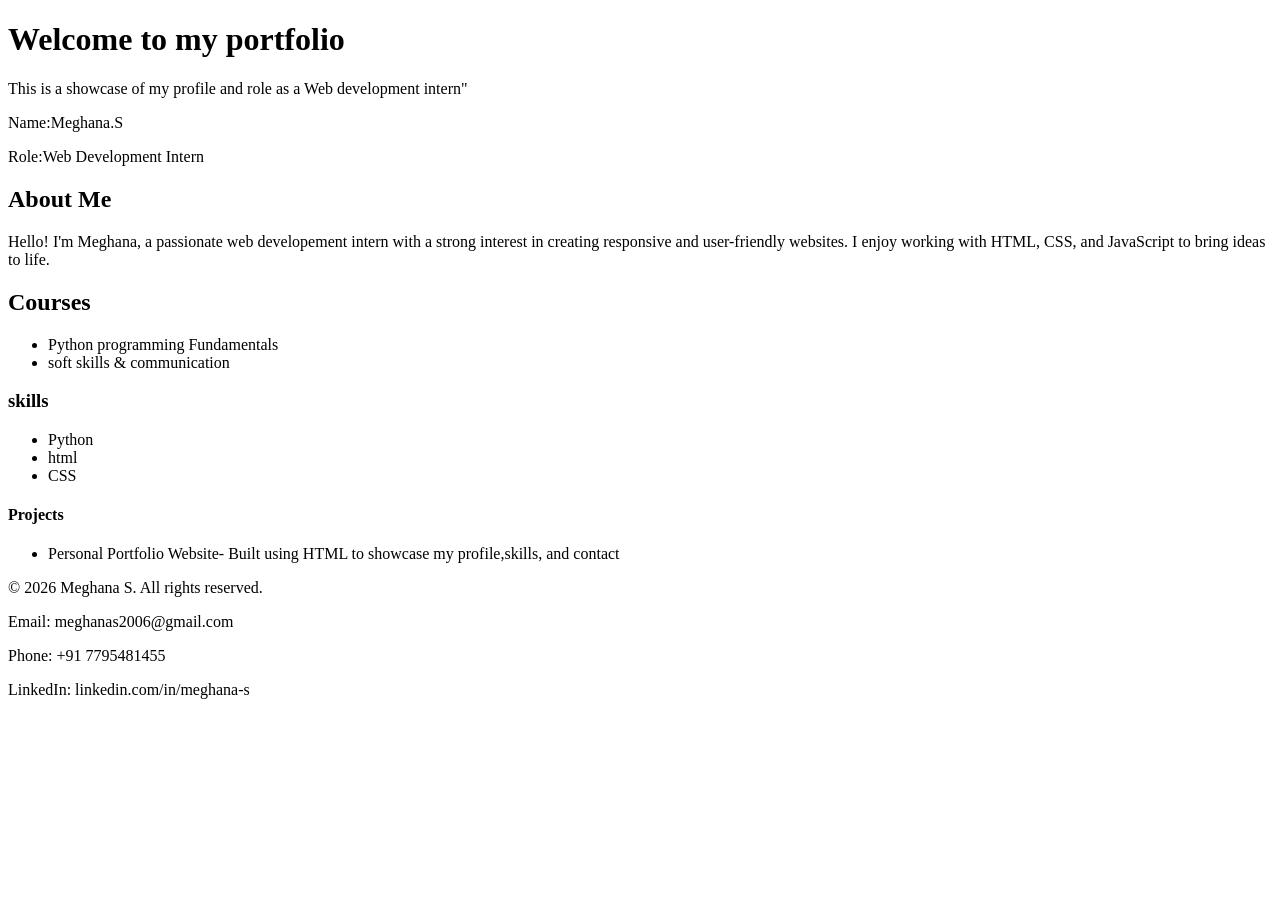
==== index.html @ e2d19a1a "Upload portfolio index.html" ====
<!DOCTYPE html>
<html lang="en">
    <meta charset = "UTF_8">
<head>
    <link rel="stylesheet" href="style.css">
    <title>Meghana S - Portfolio</title>
    
    </head>
    
        <h1>Welcome to my portfolio</h1>
        <p class="fancy">This is a showcase of my profile and role as a Web development intern"</p>
         <p>Name:Meghana.S</p>
         <p>Role:Web Development Intern</p>
    </header>  
    <body> 
         <section>
            <h2 class="fancy">About Me</h2>
            <p>Hello! I'm Meghana, a passionate web developement intern with a strong interest in creating responsive and user-friendly websites. I enjoy working with HTML, CSS, and JavaScript to bring ideas to life.</p>
         </section>
         </header>
         <section>
            <h2>Courses</h2>
            <ul>
                <li>Python programming Fundamentals</li>
                <li>soft skills & communication</li>
            </ul>
         </section>
         <section>
            <h3>skills</h3>
            <ul>
                <li>Python</li>
                <li>html</li>
                <li>CSS</li>
            </ul>
            </section>
            <section>
                <h4 id="port">Projects</h4>
                <ul>
                    <li>Personal Portfolio Website- Built using HTML to showcase  my profile,skills, and contact </li>
                </ul>
            </section>
            </body>
            
            <footer>
                <p>&copy; 2026 Meghana S. All rights reserved.</p>
            
            <section>
                <div>
                    <p> Email: meghanas2006@gmail.com</p>
                    <p>Phone: +91 7795481455</p>
                    <p>LinkedIn: linkedin.com/in/meghana-s</p>
                </div>
            </section>
            
         
         </footer>
</html>
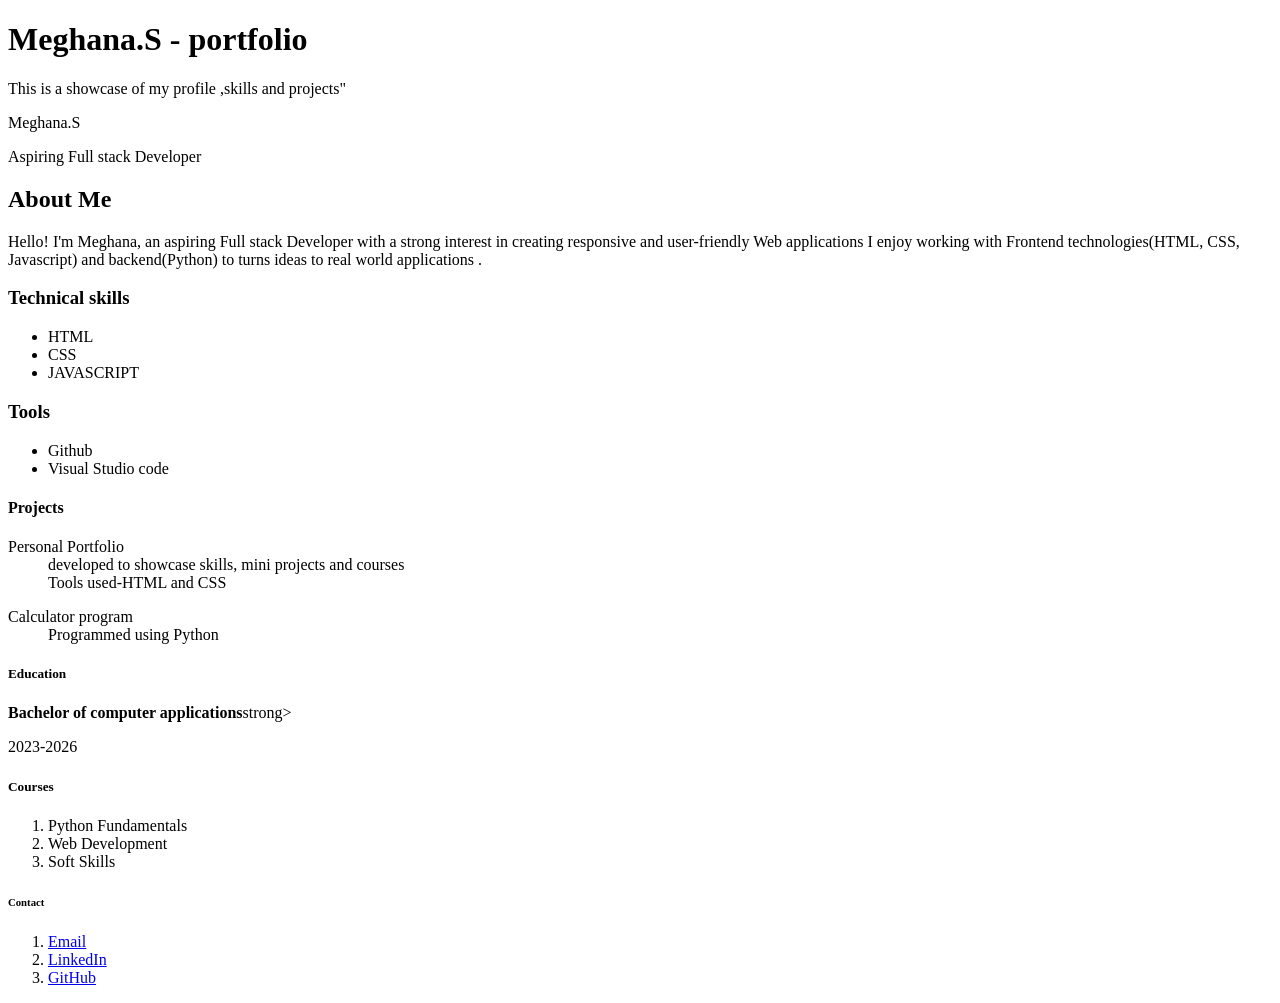
==== commit f27f8cd4: "Updated portfolio structure and content" ====
--- a/index.html
+++ b/index.html
@@ -4,54 +4,76 @@
 <head>
     <link rel="stylesheet" href="style.css">
     <title>Meghana S - Portfolio</title>
-    
-    </head>
-    
-        <h1>Welcome to my portfolio</h1>
-        <p class="fancy">This is a showcase of my profile and role as a Web development intern"</p>
-         <p>Name:Meghana.S</p>
-         <p>Role:Web Development Intern</p>
-    </header>  
-    <body> 
-         <section>
-            <h2 class="fancy">About Me</h2>
-            <p>Hello! I'm Meghana, a passionate web developement intern with a strong interest in creating responsive and user-friendly websites. I enjoy working with HTML, CSS, and JavaScript to bring ideas to life.</p>
-         </section>
-         </header>
-         <section>
-            <h2>Courses</h2>
-            <ul>
-                <li>Python programming Fundamentals</li>
-                <li>soft skills & communication</li>
-            </ul>
-         </section>
-         <section>
-            <h3>skills</h3>
-            <ul>
-                <li>Python</li>
-                <li>html</li>
-                <li>CSS</li>
-            </ul>
-            </section>
-            <section>
-                <h4 id="port">Projects</h4>
-                <ul>
-                    <li>Personal Portfolio Website- Built using HTML to showcase  my profile,skills, and contact </li>
-                </ul>
-            </section>
-            </body>
+</head>
+    <body>
+    <div>
+        <h1>Meghana.S - portfolio</h1>
+        <p class="fancy">This is a showcase of my profile ,skills and projects"</p>
+         <p>Meghana.S</p>
+         <p>Aspiring Full stack Developer</p>
+    </div>
+    <div>
+        <h2 class="fancy">About Me</h2>
+        <p>Hello! I'm Meghana, an aspiring Full stack Developer with a strong interest in creating responsive and user-friendly Web applications I enjoy working with  Frontend technologies(HTML, CSS, Javascript) and backend(Python) to turns ideas to real world applications .</p>       </section>
+    </div>
+   
+    <div>
+        <h3>Technical skills</h3>
+          <ul>
+            <li>HTML</li>
+            <li>CSS</li>
+            <li>JAVASCRIPT</li>
+          </ul>
+        <h3>Tools</h3>
+        <ul>
+            <li>Github</li>
+            <li>Visual Studio code </li>
+        </ul>
+    </div>
+    <div>  
+        <h4 id="port">Projects</h4>
+          
+            <dl>
+                <dt>Personal Portfolio</dt>
+              <dd>developed to showcase skills, mini projects and courses </dd>
+              <dd>Tools used-HTML and CSS</dd>
+            </dl>
+            <dl>
+            <dt>Calculator program</dt>
+           <dd>Programmed using Python </dd>
+          </dl>
+    </div>
+    <div>
+        <h5>Education</h5>
+        <p><strong>Bachelor of computer applications</strong>strong></p>
+        <p>2023-2026</p>
+        <h5>Courses</h5>
+        <ol>
+            <li>Python Fundamentals</li>
+            <li>Web Development</li>
+            <li>Soft Skills</li>
+        </ol>    
+        
+    </div> 
+    <div>
+       <footer>
+         <h6>Contact</h6>
+         <ol>
+           <li><a href = "meghanashekar2006@gmail.com">Email</a></li>
+           <li><a href = "https://www.linkedin.com/in/meghana-s-">LinkedIn</a></li>
+           <li><a href = "/https://github.com/meghanashekar2006-sketch">GitHub</a></li>
+        </ol>
+       </footer>
+        
+    </div>
+    </body>
+</html>
+       
+        
+                
             
-            <footer>
-                <p>&copy; 2026 Meghana S. All rights reserved.</p>
             
-            <section>
-                <div>
-                    <p> Email: meghanas2006@gmail.com</p>
-                    <p>Phone: +91 7795481455</p>
-                    <p>LinkedIn: linkedin.com/in/meghana-s</p>
-                </div>
-            </section>
-            
+               
          
-         </footer>
-</html>+         
+</html>
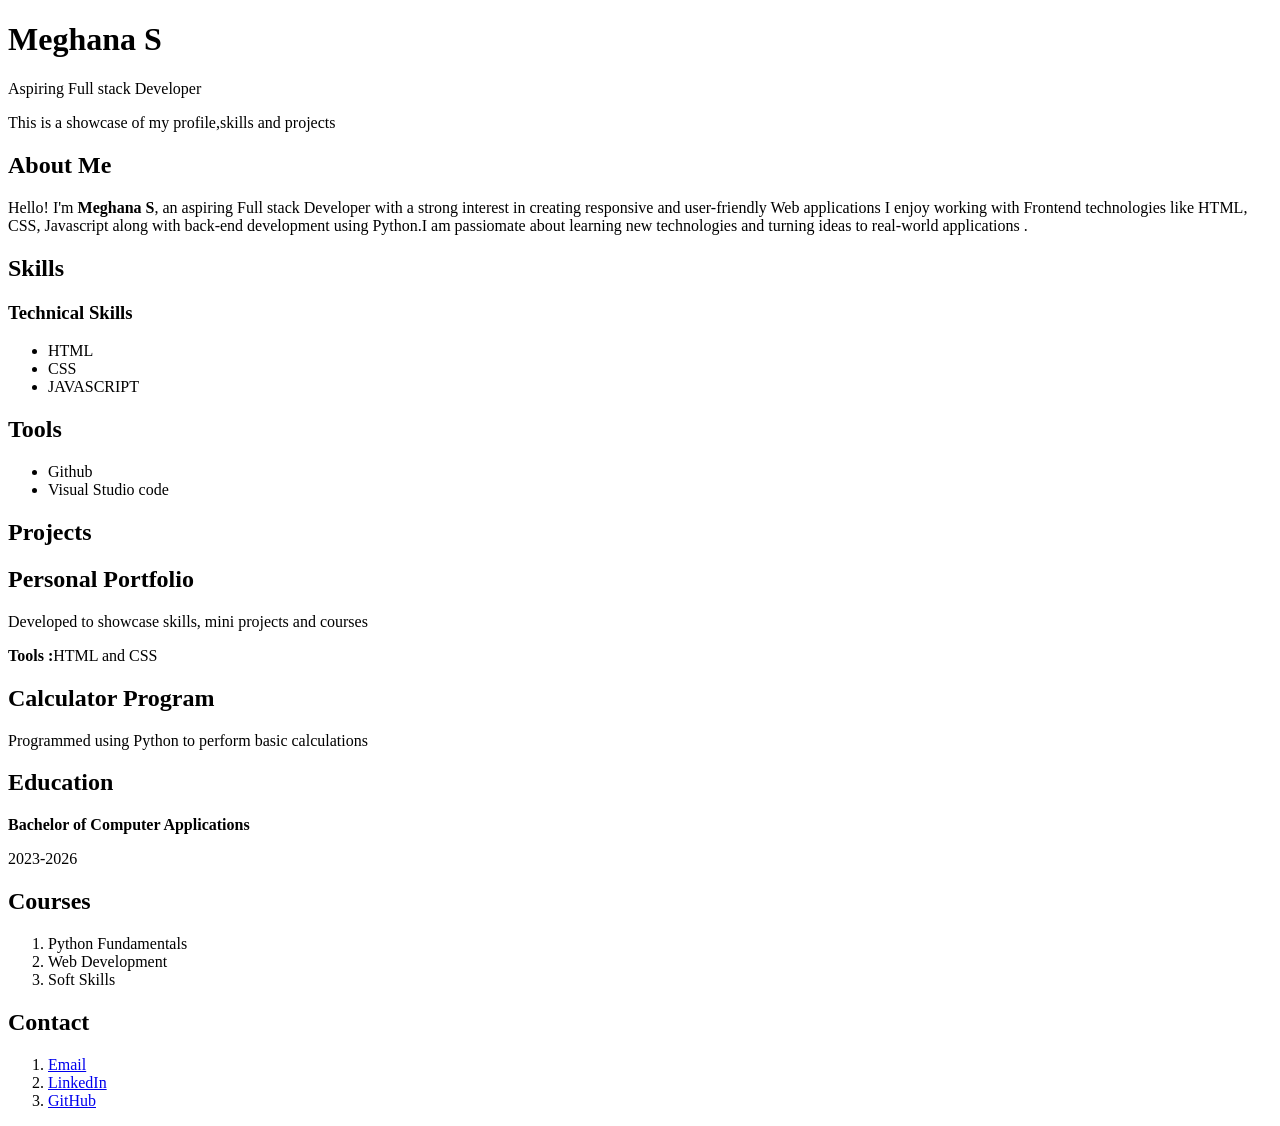
==== commit 1e0d0481: "Add files via upload" ====
--- a/index.html
+++ b/index.html
@@ -1,71 +1,73 @@
 <!DOCTYPE html>
 <html lang="en">
-    <meta charset = "UTF_8">
 <head>
+    <meta charset = "UTF-8">
+
     <link rel="stylesheet" href="style.css">
     <title>Meghana S - Portfolio</title>
 </head>
     <body>
-    <div>
-        <h1>Meghana.S - portfolio</h1>
-        <p class="fancy">This is a showcase of my profile ,skills and projects"</p>
-         <p>Meghana.S</p>
+        <header>
+    
+        <h1>Meghana S</h1>
          <p>Aspiring Full stack Developer</p>
-    </div>
-    <div>
-        <h2 class="fancy">About Me</h2>
-        <p>Hello! I'm Meghana, an aspiring Full stack Developer with a strong interest in creating responsive and user-friendly Web applications I enjoy working with  Frontend technologies(HTML, CSS, Javascript) and backend(Python) to turns ideas to real world applications .</p>       </section>
-    </div>
+        <p>This is a showcase of my profile,skills and projects</p>
+         </header>
+    <section>
+        <h2>About Me</h2>
+        <p>Hello! I'm <strong>Meghana S</strong>, an aspiring Full stack Developer with a strong interest in creating responsive and user-friendly Web applications I enjoy working with  Frontend technologies like HTML, CSS, Javascript along with  back-end development using Python.I am passiomate about learning new technologies and turning ideas to real-world applications .</p>       </section>
+    </section>
    
-    <div>
-        <h3>Technical skills</h3>
-          <ul>
+    <section>
+        <h2>Skills</h2>
+        <h3>Technical Skills</h3>
+          <ul class = skills>
             <li>HTML</li>
             <li>CSS</li>
             <li>JAVASCRIPT</li>
           </ul>
-        <h3>Tools</h3>
-        <ul>
+        <h2>Tools</h2>
+        <ul class = skills>
             <li>Github</li>
             <li>Visual Studio code </li>
         </ul>
-    </div>
-    <div>  
-        <h4 id="port">Projects</h4>
+    </section>
+    <section>  
+        <h2>Projects</h2>
+            <div class = "projects">
+             <h2>Personal Portfolio</h2>
+             <p>Developed to showcase skills, mini projects and courses </p>
+             <p><strong>Tools :</strong>HTML and CSS</p>
+            </div>
+            <div class = "projects">
+             <h2>Calculator Program</h2>
+             <p>Programmed using Python to perform basic calculations </p>
+            </div>
           
-            <dl>
-                <dt>Personal Portfolio</dt>
-              <dd>developed to showcase skills, mini projects and courses </dd>
-              <dd>Tools used-HTML and CSS</dd>
-            </dl>
-            <dl>
-            <dt>Calculator program</dt>
-           <dd>Programmed using Python </dd>
-          </dl>
-    </div>
-    <div>
-        <h5>Education</h5>
-        <p><strong>Bachelor of computer applications</strong>strong></p>
+    </section>
+    <section>
+        <h2>Education</h2>
+        <p><strong>Bachelor of Computer Applications</strong></p>
         <p>2023-2026</p>
-        <h5>Courses</h5>
+        <h2>Courses</h2>
         <ol>
             <li>Python Fundamentals</li>
             <li>Web Development</li>
             <li>Soft Skills</li>
         </ol>    
         
-    </div> 
-    <div>
-       <footer>
-         <h6>Contact</h6>
+    </section> 
+    
+       <section>
+         <h2>Contact</h2>
          <ol>
-           <li><a href = "meghanashekar2006@gmail.com">Email</a></li>
+           <li><a href = "mailto:meghanashekar2006@gmail.com">Email</a></li>
            <li><a href = "https://www.linkedin.com/in/meghana-s-">LinkedIn</a></li>
-           <li><a href = "/https://github.com/meghanashekar2006-sketch">GitHub</a></li>
+           <li><a href = "https://github.com/meghanashekar2006-sketch">GitHub</a></li>
         </ol>
-       </footer>
+       </section>
         
-    </div>
+    
     </body>
 </html>
        
@@ -76,4 +78,4 @@
                
          
          
-</html>
+
